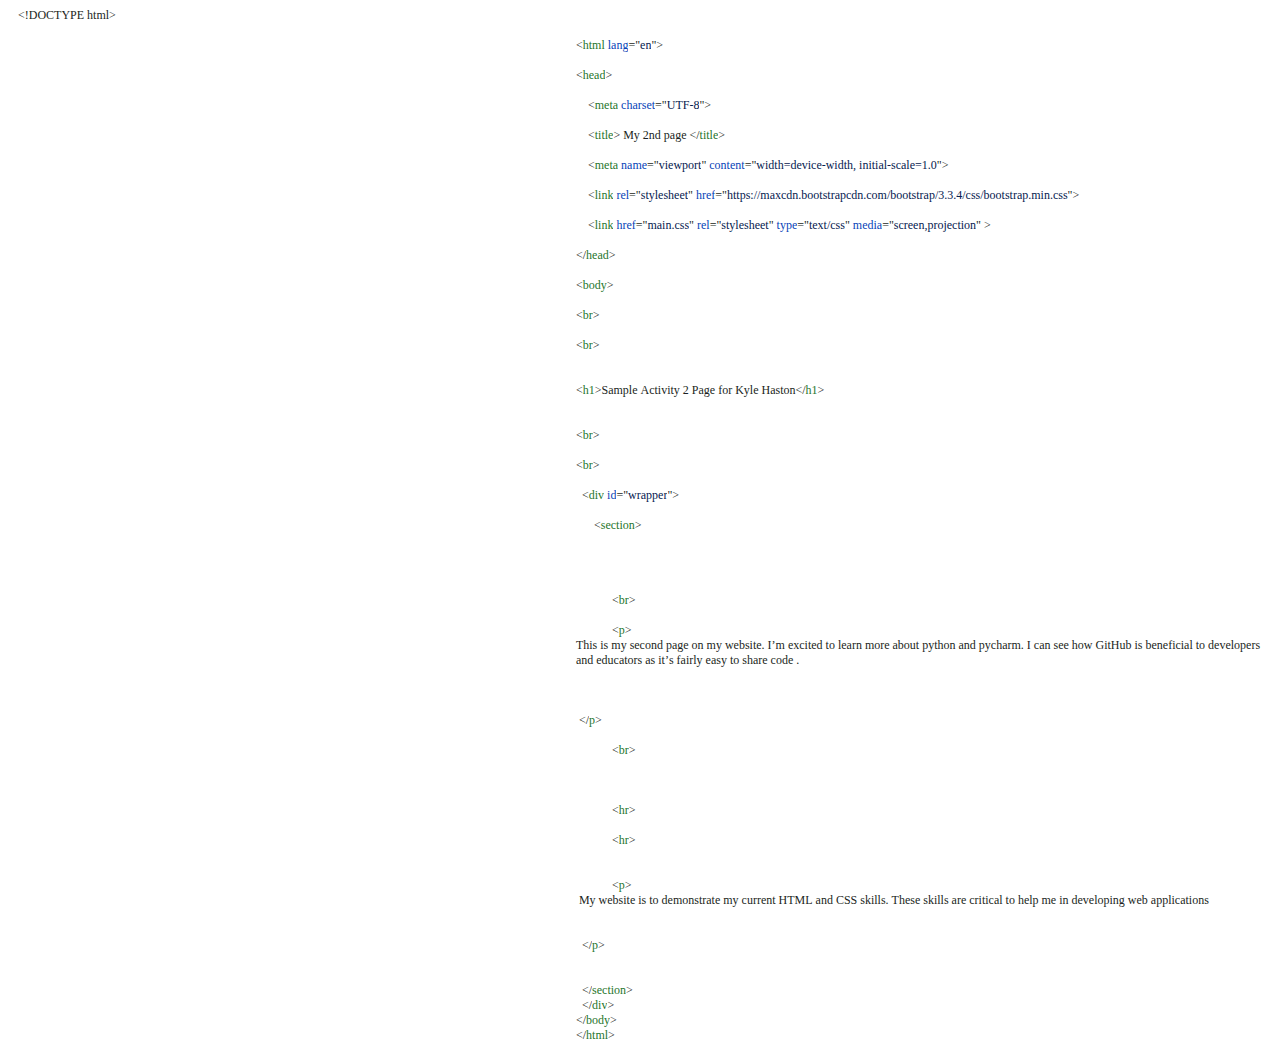
==== 2ndpage.html @ 48c66611 "created 2nd page" ====
<!DOCTYPE html PUBLIC "-//W3C//DTD HTML 4.01//EN" "http://www.w3.org/TR/html4/strict.dtd">
<html>
<head>
  <meta http-equiv="Content-Type" content="text/html; charset=utf-8">
  <meta http-equiv="Content-Style-Type" content="text/css">
  <title></title>
  <meta name="Generator" content="Cocoa HTML Writer">
  <meta name="CocoaVersion" content="1894.3">
  <style type="text/css">
    p.p1 {margin: 0.0px 0.0px 0.0px 0.0px; font: 12.0px Menlo; color: #1b1f22}
    p.p2 {margin: 0.0px 0.0px 0.0px 0.0px; font: 12.0px Menlo; color: #1b1f22; min-height: 14.0px}
    p.p3 {margin: 0.0px 0.0px 0.0px 0.0px; font: 12.0px Menlo; color: #15171a; color: rgba(21, 23, 26, 0.3); min-height: 14.0px}
    p.p4 {margin: 0.0px 0.0px 0.0px 0.0px; font: 12.0px Menlo; color: #1f762c}
    p.p5 {margin: 0.0px 0.0px 0.0px 0.0px; font: 12.0px Menlo; color: #06214f}
    p.p6 {margin: 0.0px 0.0px 0.0px 0.0px; font: 12.0px Menlo; color: #1b1f22; background-color: #ffffff; min-height: 14.0px}
    p.p7 {margin: 0.0px 0.0px 0.0px 0.0px; font: 12.0px Menlo; color: #1f762c; background-color: #ffffff}
    span.s1 {font-kerning: none; background-color: #ffffff}
    span.s2 {font-kerning: none}
    span.s3 {font-kerning: none; color: #1f762c; background-color: #ffffff}
    span.s4 {font-kerning: none; color: #0744b8; background-color: #ffffff}
    span.s5 {font-kerning: none; color: #06214f; background-color: #ffffff}
    span.s6 {font-kerning: none; color: #1b1f22; background-color: #ffffff}
    span.s7 {font-kerning: none; color: #1b1f22}
    table.t1 {border-collapse: collapse}
    td.td1 {width: 928.0px; padding: 0.0px 10.0px 0.0px 10.0px}
    td.td2 {width: 50.0px; min-width: 50.0px; padding: 0.0px 10.0px 0.0px 10.0px}
  </style>
</head>
<body>
<table cellspacing="0" cellpadding="0" class="t1">
  <tbody>
    <tr>
      <td colspan="2" valign="top" class="td1">
        <p class="p1"><span class="s1">&lt;!DOCTYPE html&gt;</span></p>
      </td>
    </tr>
    <tr>
      <td valign="top" class="td1">
        <p class="p2"><span class="s2"></span><br></p>
      </td>
      <td valign="top" class="td1">
        <p class="p1"><span class="s1"><br>
</span></p>
      </td>
    </tr>
    <tr>
      <td valign="top" class="td2">
        <p class="p3"><span class="s2"></span><br></p>
      </td>
      <td valign="top" class="td1">
        <p class="p1"><span class="s1">&lt;</span><span class="s3">html</span><span class="s1"> </span><span class="s4">lang</span><span class="s1">="</span><span class="s5">en</span><span class="s1">"&gt;</span></p>
      </td>
    </tr>
    <tr>
      <td valign="top" class="td1">
        <p class="p2"><span class="s2"></span><br></p>
      </td>
      <td valign="top" class="td1">
        <p class="p1"><span class="s1"><br>
</span></p>
      </td>
    </tr>
    <tr>
      <td valign="top" class="td2">
        <p class="p3"><span class="s2"></span><br></p>
      </td>
      <td valign="top" class="td1">
        <p class="p4"><span class="s6">&lt;</span><span class="s1">head</span><span class="s6">&gt;</span></p>
      </td>
    </tr>
    <tr>
      <td valign="top" class="td1">
        <p class="p2"><span class="s2"></span><br></p>
      </td>
      <td valign="top" class="td1">
        <p class="p1"><span class="s1"><br>
</span></p>
      </td>
    </tr>
    <tr>
      <td valign="top" class="td2">
        <p class="p3"><span class="s2"></span><br></p>
      </td>
      <td valign="top" class="td1">
        <p class="p1"><span class="s1"><span class="Apple-converted-space">    </span>&lt;</span><span class="s3">meta</span><span class="s1"> </span><span class="s4">charset</span><span class="s1">="</span><span class="s5">UTF-8</span><span class="s1">"&gt;</span></p>
      </td>
    </tr>
    <tr>
      <td valign="top" class="td1">
        <p class="p2"><span class="s2"></span><br></p>
      </td>
      <td valign="top" class="td1">
        <p class="p1"><span class="s1"><br>
</span></p>
      </td>
    </tr>
    <tr>
      <td valign="top" class="td2">
        <p class="p3"><span class="s2"></span><br></p>
      </td>
      <td valign="top" class="td1">
        <p class="p1"><span class="s1"><span class="Apple-converted-space">    </span>&lt;</span><span class="s3">title</span><span class="s1">&gt; My 2nd page &lt;/</span><span class="s3">title</span><span class="s1">&gt;</span></p>
      </td>
    </tr>
    <tr>
      <td valign="top" class="td1">
        <p class="p2"><span class="s2"></span><br></p>
      </td>
      <td valign="top" class="td1">
        <p class="p1"><span class="s1"><br>
</span></p>
      </td>
    </tr>
    <tr>
      <td valign="top" class="td2">
        <p class="p3"><span class="s2"></span><br></p>
      </td>
      <td valign="top" class="td1">
        <p class="p5"><span class="s6"><span class="Apple-converted-space">    </span>&lt;</span><span class="s3">meta</span><span class="s6"> </span><span class="s4">name</span><span class="s6">="</span><span class="s1">viewport</span><span class="s6">" </span><span class="s4">content</span><span class="s6">="</span><span class="s1">width=device-width, initial-scale=1.0</span><span class="s6">"&gt;</span></p>
      </td>
    </tr>
    <tr>
      <td valign="top" class="td1">
        <p class="p2"><span class="s2"></span><br></p>
      </td>
      <td valign="top" class="td1">
        <p class="p1"><span class="s1"><br>
</span></p>
      </td>
    </tr>
    <tr>
      <td valign="top" class="td2">
        <p class="p3"><span class="s2"></span><br></p>
      </td>
      <td valign="top" class="td1">
        <p class="p5"><span class="s6"><span class="Apple-converted-space">    </span>&lt;</span><span class="s3">link</span><span class="s6"> </span><span class="s4">rel</span><span class="s6">="</span><span class="s1">stylesheet</span><span class="s6">" </span><span class="s4">href</span><span class="s6">="</span><span class="s1">https://maxcdn.bootstrapcdn.com/bootstrap/3.3.4/css/bootstrap.min.css</span><span class="s6">"&gt;</span></p>
      </td>
    </tr>
    <tr>
      <td valign="top" class="td1">
        <p class="p2"><span class="s2"></span><br></p>
      </td>
      <td valign="top" class="td1">
        <p class="p1"><span class="s1"><br>
</span></p>
      </td>
    </tr>
    <tr>
      <td valign="top" class="td2">
        <p class="p3"><span class="s2"></span><br></p>
      </td>
      <td valign="top" class="td1">
        <p class="p5"><span class="s6"><span class="Apple-converted-space">    </span>&lt;</span><span class="s3">link</span><span class="s6"> </span><span class="s4">href</span><span class="s6">="</span><span class="s1">main.css</span><span class="s6">" </span><span class="s4">rel</span><span class="s6">="</span><span class="s1">stylesheet</span><span class="s6">" </span><span class="s4">type</span><span class="s6">="</span><span class="s1">text/css</span><span class="s6">" </span><span class="s4">media</span><span class="s6">="</span><span class="s1">screen,projection</span><span class="s6">" &gt;</span></p>
      </td>
    </tr>
    <tr>
      <td valign="top" class="td1">
        <p class="p2"><span class="s2"></span><br></p>
      </td>
      <td valign="top" class="td1">
        <p class="p1"><span class="s1"><br>
</span></p>
      </td>
    </tr>
    <tr>
      <td valign="top" class="td2">
        <p class="p3"><span class="s2"></span><br></p>
      </td>
      <td valign="top" class="td1">
        <p class="p4"><span class="s6">&lt;/</span><span class="s1">head</span><span class="s6">&gt;</span></p>
      </td>
    </tr>
    <tr>
      <td valign="top" class="td1">
        <p class="p2"><span class="s2"></span><br></p>
      </td>
      <td valign="top" class="td1">
        <p class="p1"><span class="s1"><br>
</span></p>
      </td>
    </tr>
    <tr>
      <td valign="top" class="td2">
        <p class="p3"><span class="s2"></span><br></p>
      </td>
      <td valign="top" class="td1">
        <p class="p4"><span class="s6">&lt;</span><span class="s1">body</span><span class="s6">&gt;</span></p>
      </td>
    </tr>
    <tr>
      <td valign="top" class="td1">
        <p class="p2"><span class="s2"></span><br></p>
      </td>
      <td valign="top" class="td1">
        <p class="p1"><span class="s1"><br>
</span></p>
      </td>
    </tr>
    <tr>
      <td valign="top" class="td2">
        <p class="p3"><span class="s2"></span><br></p>
      </td>
      <td valign="top" class="td1">
        <p class="p1"><span class="s1">&lt;</span><span class="s3">br</span><span class="s1">&gt;</span></p>
      </td>
    </tr>
    <tr>
      <td valign="top" class="td1">
        <p class="p2"><span class="s2"></span><br></p>
      </td>
      <td valign="top" class="td1">
        <p class="p1"><span class="s1"><br>
</span></p>
      </td>
    </tr>
    <tr>
      <td valign="top" class="td2">
        <p class="p3"><span class="s2"></span><br></p>
      </td>
      <td valign="top" class="td1">
        <p class="p1"><span class="s1">&lt;</span><span class="s3">br</span><span class="s1">&gt;</span></p>
      </td>
    </tr>
    <tr>
      <td valign="top" class="td1">
        <p class="p2"><span class="s2"></span><br></p>
      </td>
      <td valign="top" class="td1">
        <p class="p6"><span class="s2"></span><br></p>
        <p class="p2"><span class="s2"></span><br></p>
      </td>
    </tr>
    <tr>
      <td valign="top" class="td2">
        <p class="p3"><span class="s2"></span><br></p>
      </td>
      <td valign="top" class="td1">
        <p class="p1"><span class="s1">&lt;</span><span class="s3">h1</span><span class="s1">&gt;Sample Activity 2 Page for Kyle Haston&lt;/</span><span class="s3">h1</span><span class="s1">&gt;</span></p>
      </td>
    </tr>
    <tr>
      <td valign="top" class="td1">
        <p class="p2"><span class="s2"></span><br></p>
      </td>
      <td valign="top" class="td1">
        <p class="p6"><span class="s2"></span><br></p>
        <p class="p2"><span class="s2"></span><br></p>
      </td>
    </tr>
    <tr>
      <td valign="top" class="td2">
        <p class="p3"><span class="s2"></span><br></p>
      </td>
      <td valign="top" class="td1">
        <p class="p1"><span class="s1">&lt;</span><span class="s3">br</span><span class="s1">&gt;</span></p>
      </td>
    </tr>
    <tr>
      <td valign="top" class="td1">
        <p class="p2"><span class="s2"></span><br></p>
      </td>
      <td valign="top" class="td1">
        <p class="p1"><span class="s1"><br>
</span></p>
      </td>
    </tr>
    <tr>
      <td valign="top" class="td2">
        <p class="p3"><span class="s2"></span><br></p>
      </td>
      <td valign="top" class="td1">
        <p class="p1"><span class="s1">&lt;</span><span class="s3">br</span><span class="s1">&gt;</span></p>
      </td>
    </tr>
    <tr>
      <td valign="top" class="td1">
        <p class="p2"><span class="s2"></span><br></p>
      </td>
      <td valign="top" class="td1">
        <p class="p1"><span class="s1"><br>
</span></p>
      </td>
    </tr>
    <tr>
      <td valign="top" class="td2">
        <p class="p3"><span class="s2"></span><br></p>
      </td>
      <td valign="top" class="td1">
        <p class="p1"><span class="s1"><span class="Apple-converted-space">  </span>&lt;</span><span class="s3">div</span><span class="s1"> </span><span class="s4">id</span><span class="s1">="</span><span class="s5">wrapper</span><span class="s1">"&gt;</span></p>
      </td>
    </tr>
    <tr>
      <td valign="top" class="td1">
        <p class="p2"><span class="s2"></span><br></p>
      </td>
      <td valign="top" class="td1">
        <p class="p1"><span class="s1"><br>
</span></p>
      </td>
    </tr>
    <tr>
      <td valign="top" class="td2">
        <p class="p3"><span class="s2"></span><br></p>
      </td>
      <td valign="top" class="td1">
        <p class="p1"><span class="s1"><span class="Apple-converted-space">      </span>&lt;</span><span class="s3">section</span><span class="s1">&gt;</span></p>
      </td>
    </tr>
    <tr>
      <td valign="top" class="td1">
        <p class="p2"><span class="s2"></span><br></p>
      </td>
      <td valign="top" class="td1">
        <p class="p6"><span class="s2"></span><br></p>
        <p class="p2"><span class="s2"></span><br></p>
      </td>
    </tr>
    <tr>
      <td valign="top" class="td2">
        <p class="p3"><span class="s2"></span><br></p>
      </td>
      <td valign="top" class="td1">
        <p class="p2"><span class="s1"><span class="Apple-converted-space">            </span></span></p>
      </td>
    </tr>
    <tr>
      <td valign="top" class="td1">
        <p class="p2"><span class="s2"></span><br></p>
      </td>
      <td valign="top" class="td1">
        <p class="p1"><span class="s1"><br>
</span></p>
      </td>
    </tr>
    <tr>
      <td valign="top" class="td2">
        <p class="p3"><span class="s2"></span><br></p>
      </td>
      <td valign="top" class="td1">
        <p class="p1"><span class="s1"><span class="Apple-converted-space">            </span>&lt;</span><span class="s3">br</span><span class="s1">&gt;</span></p>
      </td>
    </tr>
    <tr>
      <td valign="top" class="td1">
        <p class="p2"><span class="s2"></span><br></p>
      </td>
      <td valign="top" class="td1">
        <p class="p1"><span class="s1"><br>
</span></p>
      </td>
    </tr>
    <tr>
      <td valign="top" class="td2">
        <p class="p3"><span class="s2"></span><br></p>
      </td>
      <td valign="top" class="td1">
        <p class="p1"><span class="s1"><span class="Apple-converted-space">            </span>&lt;</span><span class="s3">p</span><span class="s1">&gt;</span></p>
      </td>
    </tr>
    <tr>
      <td valign="top" class="td2">
        <p class="p3"><span class="s2"></span><br></p>
      </td>
      <td valign="top" class="td1">
        <p class="p1"><span class="s1">This is my second page on my website. I’m excited to learn more about python and pycharm. I can see how GitHub is beneficial to developers and educators as it’s fairly easy to share code .<span class="Apple-converted-space"> </span></span></p>
      </td>
    </tr>
    <tr>
      <td valign="top" class="td2">
        <p class="p3"><span class="s2"></span><br></p>
      </td>
      <td valign="top" class="td1">
        <p class="p2"><span class="s2"></span><br></p>
      </td>
    </tr>
    <tr>
      <td valign="top" class="td2">
        <p class="p3"><span class="s2"></span><br></p>
      </td>
      <td valign="top" class="td1">
        <p class="p2"><span class="s2"></span><br></p>
      </td>
    </tr>
    <tr>
      <td valign="top" class="td1">
        <p class="p2"><span class="s2"></span><br></p>
      </td>
      <td valign="top" class="td1">
        <p class="p2"><span class="s2"></span><br></p>
      </td>
    </tr>
    <tr>
      <td valign="top" class="td2">
        <p class="p3"><span class="s2"></span><br></p>
      </td>
      <td valign="top" class="td1">
        <p class="p1"><span class="s1"><span class="Apple-converted-space"> </span>&lt;/</span><span class="s3">p</span><span class="s1">&gt;</span></p>
      </td>
    </tr>
    <tr>
      <td valign="top" class="td1">
        <p class="p2"><span class="s2"></span><br></p>
      </td>
      <td valign="top" class="td1">
        <p class="p1"><span class="s1"><br>
</span></p>
      </td>
    </tr>
    <tr>
      <td valign="top" class="td2">
        <p class="p3"><span class="s2"></span><br></p>
      </td>
      <td valign="top" class="td1">
        <p class="p1"><span class="s1"><span class="Apple-converted-space">            </span>&lt;</span><span class="s3">br</span><span class="s1">&gt;</span></p>
      </td>
    </tr>
    <tr>
      <td valign="top" class="td1">
        <p class="p2"><span class="s2"></span><br></p>
      </td>
      <td valign="top" class="td1">
        <p class="p1"><span class="s1"><br>
</span></p>
      </td>
    </tr>
    <tr>
      <td valign="top" class="td2">
        <p class="p3"><span class="s2"></span><br></p>
      </td>
      <td valign="top" class="td1">
        <p class="p2"><span class="s2"></span><br></p>
      </td>
    </tr>
    <tr>
      <td valign="top" class="td1">
        <p class="p2"><span class="s2"></span><br></p>
      </td>
      <td valign="top" class="td1">
        <p class="p1"><span class="s1"><br>
</span></p>
      </td>
    </tr>
    <tr>
      <td valign="top" class="td2">
        <p class="p3"><span class="s2"></span><br></p>
      </td>
      <td valign="top" class="td1">
        <p class="p1"><span class="s1"><span class="Apple-converted-space">            </span>&lt;</span><span class="s3">hr</span><span class="s1">&gt;</span></p>
      </td>
    </tr>
    <tr>
      <td valign="top" class="td1">
        <p class="p2"><span class="s2"></span><br></p>
      </td>
      <td valign="top" class="td1">
        <p class="p1"><span class="s1"><br>
</span></p>
      </td>
    </tr>
    <tr>
      <td valign="top" class="td2">
        <p class="p3"><span class="s2"></span><br></p>
      </td>
      <td valign="top" class="td1">
        <p class="p1"><span class="s1"><span class="Apple-converted-space">            </span>&lt;</span><span class="s3">hr</span><span class="s1">&gt;</span></p>
      </td>
    </tr>
    <tr>
      <td valign="top" class="td1">
        <p class="p2"><span class="s2"></span><br></p>
      </td>
      <td valign="top" class="td1">
        <p class="p6"><span class="s2"></span><br></p>
        <p class="p2"><span class="s2"></span><br></p>
      </td>
    </tr>
    <tr>
      <td valign="top" class="td2">
        <p class="p3"><span class="s2"></span><br></p>
      </td>
      <td valign="top" class="td1">
        <p class="p1"><span class="s1"><span class="Apple-converted-space">            </span>&lt;</span><span class="s3">p</span><span class="s1">&gt;</span></p>
      </td>
    </tr>
    <tr>
      <td valign="top" class="td2">
        <p class="p3"><span class="s2"></span><br></p>
      </td>
      <td valign="top" class="td1">
        <p class="p1"><span class="s1"><span class="Apple-converted-space"> </span>My website is to demonstrate my current HTML and CSS skills. These skills are critical to help me in developing web applications</span></p>
      </td>
    </tr>
    <tr>
      <td valign="top" class="td1">
        <p class="p2"><span class="s2"></span><br></p>
      </td>
      <td valign="top" class="td1">
        <p class="p6"><span class="s2"></span><br></p>
        <p class="p2"><span class="s2"></span><br></p>
      </td>
    </tr>
    <tr>
      <td valign="top" class="td2">
        <p class="p3"><span class="s2"></span><br></p>
      </td>
      <td valign="top" class="td1">
        <p class="p1"><span class="s1"><span class="Apple-converted-space">  </span>&lt;/</span><span class="s3">p</span><span class="s1">&gt;</span></p>
      </td>
    </tr>
    <tr>
      <td valign="top" class="td1">
        <p class="p2"><span class="s2"></span><br></p>
      </td>
      <td valign="top" class="td1">
        <p class="p6"><span class="s2"></span><br></p>
        <p class="p2"><span class="s2"></span><br></p>
      </td>
    </tr>
    <tr>
      <td valign="top" class="td2">
        <p class="p3"><span class="s2"></span><br></p>
      </td>
      <td valign="top" class="td1">
        <p class="p4"><span class="s6"><span class="Apple-converted-space">  </span>&lt;/</span><span class="s1">section</span><span class="s6">&gt;</span></p>
      </td>
    </tr>
    <tr>
      <td valign="top" class="td2">
        <p class="p3"><span class="s2"></span><br></p>
      </td>
      <td valign="top" class="td1">
        <p class="p1"><span class="s1"><span class="Apple-converted-space">  </span>&lt;/</span><span class="s3">div</span><span class="s1">&gt;</span></p>
      </td>
    </tr>
    <tr>
      <td valign="top" class="td2">
        <p class="p3"><span class="s2"></span><br></p>
      </td>
      <td valign="top" class="td1">
        <p class="p4"><span class="s6">&lt;/</span><span class="s1">body</span><span class="s6">&gt;</span></p>
      </td>
    </tr>
    <tr>
      <td valign="top" class="td2">
        <p class="p3"><span class="s2"></span><br></p>
      </td>
      <td valign="top" class="td1">
        <p class="p7"><span class="s7">&lt;/</span><span class="s2">html</span><span class="s7">&gt;</span></p>
      </td>
    </tr>
  </tbody>
</table>
</body>
</html>
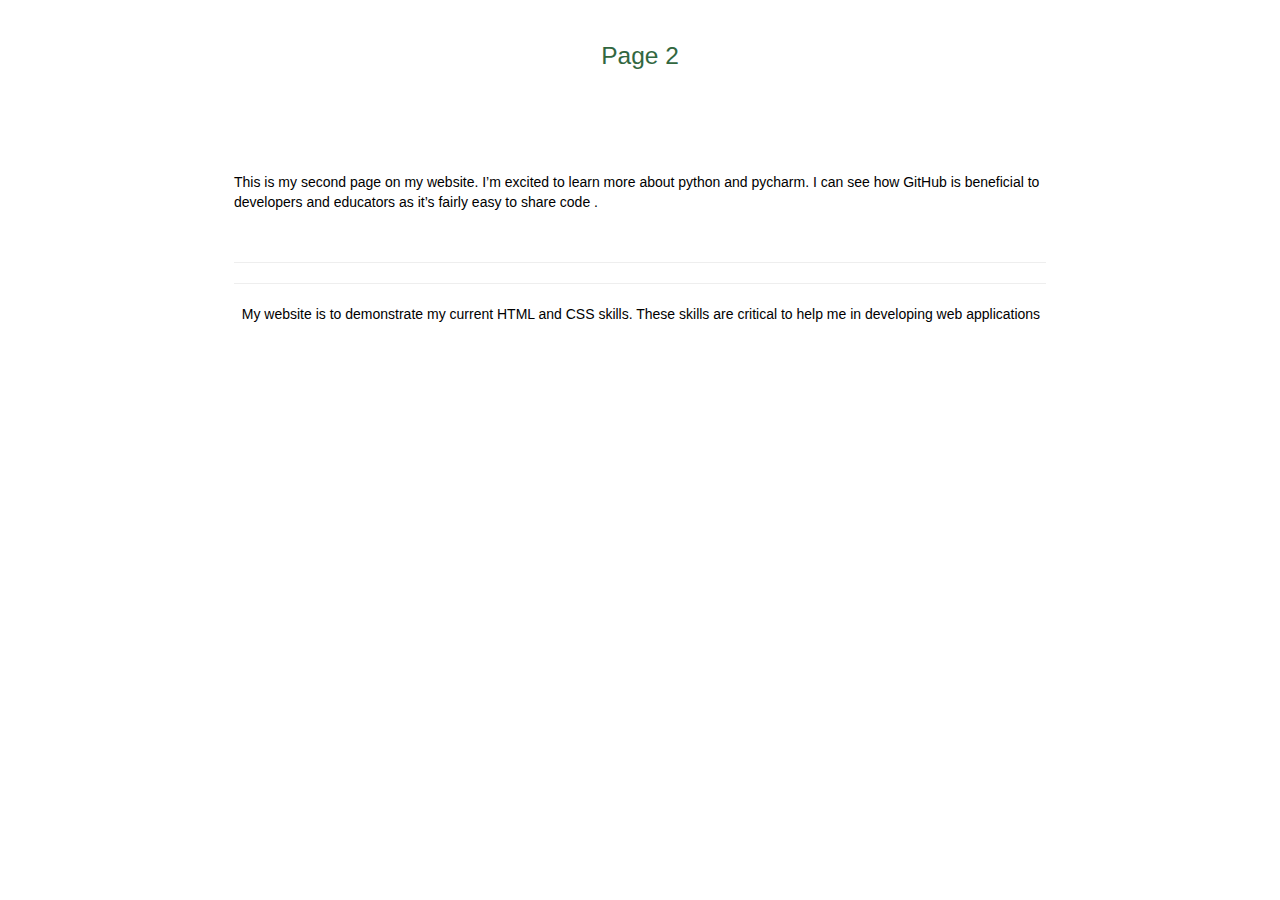
==== commit 37f63388: "Update 2ndpage.html" ====
--- a/2ndpage.html
+++ b/2ndpage.html
@@ -1,554 +1,88 @@
-<!DOCTYPE html PUBLIC "-//W3C//DTD HTML 4.01//EN" "http://www.w3.org/TR/html4/strict.dtd">
-<html>
+<!DOCTYPE html>
+
+<html lang="en">
+
 <head>
-  <meta http-equiv="Content-Type" content="text/html; charset=utf-8">
-  <meta http-equiv="Content-Style-Type" content="text/css">
-  <title></title>
-  <meta name="Generator" content="Cocoa HTML Writer">
-  <meta name="CocoaVersion" content="1894.3">
-  <style type="text/css">
-    p.p1 {margin: 0.0px 0.0px 0.0px 0.0px; font: 12.0px Menlo; color: #1b1f22}
-    p.p2 {margin: 0.0px 0.0px 0.0px 0.0px; font: 12.0px Menlo; color: #1b1f22; min-height: 14.0px}
-    p.p3 {margin: 0.0px 0.0px 0.0px 0.0px; font: 12.0px Menlo; color: #15171a; color: rgba(21, 23, 26, 0.3); min-height: 14.0px}
-    p.p4 {margin: 0.0px 0.0px 0.0px 0.0px; font: 12.0px Menlo; color: #1f762c}
-    p.p5 {margin: 0.0px 0.0px 0.0px 0.0px; font: 12.0px Menlo; color: #06214f}
-    p.p6 {margin: 0.0px 0.0px 0.0px 0.0px; font: 12.0px Menlo; color: #1b1f22; background-color: #ffffff; min-height: 14.0px}
-    p.p7 {margin: 0.0px 0.0px 0.0px 0.0px; font: 12.0px Menlo; color: #1f762c; background-color: #ffffff}
-    span.s1 {font-kerning: none; background-color: #ffffff}
-    span.s2 {font-kerning: none}
-    span.s3 {font-kerning: none; color: #1f762c; background-color: #ffffff}
-    span.s4 {font-kerning: none; color: #0744b8; background-color: #ffffff}
-    span.s5 {font-kerning: none; color: #06214f; background-color: #ffffff}
-    span.s6 {font-kerning: none; color: #1b1f22; background-color: #ffffff}
-    span.s7 {font-kerning: none; color: #1b1f22}
-    table.t1 {border-collapse: collapse}
-    td.td1 {width: 928.0px; padding: 0.0px 10.0px 0.0px 10.0px}
-    td.td2 {width: 50.0px; min-width: 50.0px; padding: 0.0px 10.0px 0.0px 10.0px}
-  </style>
+ +
+    <meta charset="UTF-8">
+ +
+    <title> My 2nd page </title>
+ +
+    <meta name="viewport" content="width=device-width, initial-scale=1.0">
+ +
+ +
+ +
+    <link rel="stylesheet" href="https://maxcdn.bootstrapcdn.com/bootstrap/3.3.4/css/bootstrap.min.css">
+
+    <link href="main.css" rel="stylesheet" type="text/css" media="screen,projection" >
+
 </head>
+
 <body>
-<table cellspacing="0" cellpadding="0" class="t1">
-  <tbody>
-    <tr>
-      <td colspan="2" valign="top" class="td1">
-        <p class="p1"><span class="s1">&lt;!DOCTYPE html&gt;</span></p>
-      </td>
-    </tr>
-    <tr>
-      <td valign="top" class="td1">
-        <p class="p2"><span class="s2"></span><br></p>
-      </td>
-      <td valign="top" class="td1">
-        <p class="p1"><span class="s1"><br>
-</span></p>
-      </td>
-    </tr>
-    <tr>
-      <td valign="top" class="td2">
-        <p class="p3"><span class="s2"></span><br></p>
-      </td>
-      <td valign="top" class="td1">
-        <p class="p1"><span class="s1">&lt;</span><span class="s3">html</span><span class="s1"> </span><span class="s4">lang</span><span class="s1">="</span><span class="s5">en</span><span class="s1">"&gt;</span></p>
-      </td>
-    </tr>
-    <tr>
-      <td valign="top" class="td1">
-        <p class="p2"><span class="s2"></span><br></p>
-      </td>
-      <td valign="top" class="td1">
-        <p class="p1"><span class="s1"><br>
-</span></p>
-      </td>
-    </tr>
-    <tr>
-      <td valign="top" class="td2">
-        <p class="p3"><span class="s2"></span><br></p>
-      </td>
-      <td valign="top" class="td1">
-        <p class="p4"><span class="s6">&lt;</span><span class="s1">head</span><span class="s6">&gt;</span></p>
-      </td>
-    </tr>
-    <tr>
-      <td valign="top" class="td1">
-        <p class="p2"><span class="s2"></span><br></p>
-      </td>
-      <td valign="top" class="td1">
-        <p class="p1"><span class="s1"><br>
-</span></p>
-      </td>
-    </tr>
-    <tr>
-      <td valign="top" class="td2">
-        <p class="p3"><span class="s2"></span><br></p>
-      </td>
-      <td valign="top" class="td1">
-        <p class="p1"><span class="s1"><span class="Apple-converted-space">    </span>&lt;</span><span class="s3">meta</span><span class="s1"> </span><span class="s4">charset</span><span class="s1">="</span><span class="s5">UTF-8</span><span class="s1">"&gt;</span></p>
-      </td>
-    </tr>
-    <tr>
-      <td valign="top" class="td1">
-        <p class="p2"><span class="s2"></span><br></p>
-      </td>
-      <td valign="top" class="td1">
-        <p class="p1"><span class="s1"><br>
-</span></p>
-      </td>
-    </tr>
-    <tr>
-      <td valign="top" class="td2">
-        <p class="p3"><span class="s2"></span><br></p>
-      </td>
-      <td valign="top" class="td1">
-        <p class="p1"><span class="s1"><span class="Apple-converted-space">    </span>&lt;</span><span class="s3">title</span><span class="s1">&gt; My 2nd page &lt;/</span><span class="s3">title</span><span class="s1">&gt;</span></p>
-      </td>
-    </tr>
-    <tr>
-      <td valign="top" class="td1">
-        <p class="p2"><span class="s2"></span><br></p>
-      </td>
-      <td valign="top" class="td1">
-        <p class="p1"><span class="s1"><br>
-</span></p>
-      </td>
-    </tr>
-    <tr>
-      <td valign="top" class="td2">
-        <p class="p3"><span class="s2"></span><br></p>
-      </td>
-      <td valign="top" class="td1">
-        <p class="p5"><span class="s6"><span class="Apple-converted-space">    </span>&lt;</span><span class="s3">meta</span><span class="s6"> </span><span class="s4">name</span><span class="s6">="</span><span class="s1">viewport</span><span class="s6">" </span><span class="s4">content</span><span class="s6">="</span><span class="s1">width=device-width, initial-scale=1.0</span><span class="s6">"&gt;</span></p>
-      </td>
-    </tr>
-    <tr>
-      <td valign="top" class="td1">
-        <p class="p2"><span class="s2"></span><br></p>
-      </td>
-      <td valign="top" class="td1">
-        <p class="p1"><span class="s1"><br>
-</span></p>
-      </td>
-    </tr>
-    <tr>
-      <td valign="top" class="td2">
-        <p class="p3"><span class="s2"></span><br></p>
-      </td>
-      <td valign="top" class="td1">
-        <p class="p5"><span class="s6"><span class="Apple-converted-space">    </span>&lt;</span><span class="s3">link</span><span class="s6"> </span><span class="s4">rel</span><span class="s6">="</span><span class="s1">stylesheet</span><span class="s6">" </span><span class="s4">href</span><span class="s6">="</span><span class="s1">https://maxcdn.bootstrapcdn.com/bootstrap/3.3.4/css/bootstrap.min.css</span><span class="s6">"&gt;</span></p>
-      </td>
-    </tr>
-    <tr>
-      <td valign="top" class="td1">
-        <p class="p2"><span class="s2"></span><br></p>
-      </td>
-      <td valign="top" class="td1">
-        <p class="p1"><span class="s1"><br>
-</span></p>
-      </td>
-    </tr>
-    <tr>
-      <td valign="top" class="td2">
-        <p class="p3"><span class="s2"></span><br></p>
-      </td>
-      <td valign="top" class="td1">
-        <p class="p5"><span class="s6"><span class="Apple-converted-space">    </span>&lt;</span><span class="s3">link</span><span class="s6"> </span><span class="s4">href</span><span class="s6">="</span><span class="s1">main.css</span><span class="s6">" </span><span class="s4">rel</span><span class="s6">="</span><span class="s1">stylesheet</span><span class="s6">" </span><span class="s4">type</span><span class="s6">="</span><span class="s1">text/css</span><span class="s6">" </span><span class="s4">media</span><span class="s6">="</span><span class="s1">screen,projection</span><span class="s6">" &gt;</span></p>
-      </td>
-    </tr>
-    <tr>
-      <td valign="top" class="td1">
-        <p class="p2"><span class="s2"></span><br></p>
-      </td>
-      <td valign="top" class="td1">
-        <p class="p1"><span class="s1"><br>
-</span></p>
-      </td>
-    </tr>
-    <tr>
-      <td valign="top" class="td2">
-        <p class="p3"><span class="s2"></span><br></p>
-      </td>
-      <td valign="top" class="td1">
-        <p class="p4"><span class="s6">&lt;/</span><span class="s1">head</span><span class="s6">&gt;</span></p>
-      </td>
-    </tr>
-    <tr>
-      <td valign="top" class="td1">
-        <p class="p2"><span class="s2"></span><br></p>
-      </td>
-      <td valign="top" class="td1">
-        <p class="p1"><span class="s1"><br>
-</span></p>
-      </td>
-    </tr>
-    <tr>
-      <td valign="top" class="td2">
-        <p class="p3"><span class="s2"></span><br></p>
-      </td>
-      <td valign="top" class="td1">
-        <p class="p4"><span class="s6">&lt;</span><span class="s1">body</span><span class="s6">&gt;</span></p>
-      </td>
-    </tr>
-    <tr>
-      <td valign="top" class="td1">
-        <p class="p2"><span class="s2"></span><br></p>
-      </td>
-      <td valign="top" class="td1">
-        <p class="p1"><span class="s1"><br>
-</span></p>
-      </td>
-    </tr>
-    <tr>
-      <td valign="top" class="td2">
-        <p class="p3"><span class="s2"></span><br></p>
-      </td>
-      <td valign="top" class="td1">
-        <p class="p1"><span class="s1">&lt;</span><span class="s3">br</span><span class="s1">&gt;</span></p>
-      </td>
-    </tr>
-    <tr>
-      <td valign="top" class="td1">
-        <p class="p2"><span class="s2"></span><br></p>
-      </td>
-      <td valign="top" class="td1">
-        <p class="p1"><span class="s1"><br>
-</span></p>
-      </td>
-    </tr>
-    <tr>
-      <td valign="top" class="td2">
-        <p class="p3"><span class="s2"></span><br></p>
-      </td>
-      <td valign="top" class="td1">
-        <p class="p1"><span class="s1">&lt;</span><span class="s3">br</span><span class="s1">&gt;</span></p>
-      </td>
-    </tr>
-    <tr>
-      <td valign="top" class="td1">
-        <p class="p2"><span class="s2"></span><br></p>
-      </td>
-      <td valign="top" class="td1">
-        <p class="p6"><span class="s2"></span><br></p>
-        <p class="p2"><span class="s2"></span><br></p>
-      </td>
-    </tr>
-    <tr>
-      <td valign="top" class="td2">
-        <p class="p3"><span class="s2"></span><br></p>
-      </td>
-      <td valign="top" class="td1">
-        <p class="p1"><span class="s1">&lt;</span><span class="s3">h1</span><span class="s1">&gt;Sample Activity 2 Page for Kyle Haston&lt;/</span><span class="s3">h1</span><span class="s1">&gt;</span></p>
-      </td>
-    </tr>
-    <tr>
-      <td valign="top" class="td1">
-        <p class="p2"><span class="s2"></span><br></p>
-      </td>
-      <td valign="top" class="td1">
-        <p class="p6"><span class="s2"></span><br></p>
-        <p class="p2"><span class="s2"></span><br></p>
-      </td>
-    </tr>
-    <tr>
-      <td valign="top" class="td2">
-        <p class="p3"><span class="s2"></span><br></p>
-      </td>
-      <td valign="top" class="td1">
-        <p class="p1"><span class="s1">&lt;</span><span class="s3">br</span><span class="s1">&gt;</span></p>
-      </td>
-    </tr>
-    <tr>
-      <td valign="top" class="td1">
-        <p class="p2"><span class="s2"></span><br></p>
-      </td>
-      <td valign="top" class="td1">
-        <p class="p1"><span class="s1"><br>
-</span></p>
-      </td>
-    </tr>
-    <tr>
-      <td valign="top" class="td2">
-        <p class="p3"><span class="s2"></span><br></p>
-      </td>
-      <td valign="top" class="td1">
-        <p class="p1"><span class="s1">&lt;</span><span class="s3">br</span><span class="s1">&gt;</span></p>
-      </td>
-    </tr>
-    <tr>
-      <td valign="top" class="td1">
-        <p class="p2"><span class="s2"></span><br></p>
-      </td>
-      <td valign="top" class="td1">
-        <p class="p1"><span class="s1"><br>
-</span></p>
-      </td>
-    </tr>
-    <tr>
-      <td valign="top" class="td2">
-        <p class="p3"><span class="s2"></span><br></p>
-      </td>
-      <td valign="top" class="td1">
-        <p class="p1"><span class="s1"><span class="Apple-converted-space">  </span>&lt;</span><span class="s3">div</span><span class="s1"> </span><span class="s4">id</span><span class="s1">="</span><span class="s5">wrapper</span><span class="s1">"&gt;</span></p>
-      </td>
-    </tr>
-    <tr>
-      <td valign="top" class="td1">
-        <p class="p2"><span class="s2"></span><br></p>
-      </td>
-      <td valign="top" class="td1">
-        <p class="p1"><span class="s1"><br>
-</span></p>
-      </td>
-    </tr>
-    <tr>
-      <td valign="top" class="td2">
-        <p class="p3"><span class="s2"></span><br></p>
-      </td>
-      <td valign="top" class="td1">
-        <p class="p1"><span class="s1"><span class="Apple-converted-space">      </span>&lt;</span><span class="s3">section</span><span class="s1">&gt;</span></p>
-      </td>
-    </tr>
-    <tr>
-      <td valign="top" class="td1">
-        <p class="p2"><span class="s2"></span><br></p>
-      </td>
-      <td valign="top" class="td1">
-        <p class="p6"><span class="s2"></span><br></p>
-        <p class="p2"><span class="s2"></span><br></p>
-      </td>
-    </tr>
-    <tr>
-      <td valign="top" class="td2">
-        <p class="p3"><span class="s2"></span><br></p>
-      </td>
-      <td valign="top" class="td1">
-        <p class="p2"><span class="s1"><span class="Apple-converted-space">            </span></span></p>
-      </td>
-    </tr>
-    <tr>
-      <td valign="top" class="td1">
-        <p class="p2"><span class="s2"></span><br></p>
-      </td>
-      <td valign="top" class="td1">
-        <p class="p1"><span class="s1"><br>
-</span></p>
-      </td>
-    </tr>
-    <tr>
-      <td valign="top" class="td2">
-        <p class="p3"><span class="s2"></span><br></p>
-      </td>
-      <td valign="top" class="td1">
-        <p class="p1"><span class="s1"><span class="Apple-converted-space">            </span>&lt;</span><span class="s3">br</span><span class="s1">&gt;</span></p>
-      </td>
-    </tr>
-    <tr>
-      <td valign="top" class="td1">
-        <p class="p2"><span class="s2"></span><br></p>
-      </td>
-      <td valign="top" class="td1">
-        <p class="p1"><span class="s1"><br>
-</span></p>
-      </td>
-    </tr>
-    <tr>
-      <td valign="top" class="td2">
-        <p class="p3"><span class="s2"></span><br></p>
-      </td>
-      <td valign="top" class="td1">
-        <p class="p1"><span class="s1"><span class="Apple-converted-space">            </span>&lt;</span><span class="s3">p</span><span class="s1">&gt;</span></p>
-      </td>
-    </tr>
-    <tr>
-      <td valign="top" class="td2">
-        <p class="p3"><span class="s2"></span><br></p>
-      </td>
-      <td valign="top" class="td1">
-        <p class="p1"><span class="s1">This is my second page on my website. I’m excited to learn more about python and pycharm. I can see how GitHub is beneficial to developers and educators as it’s fairly easy to share code .<span class="Apple-converted-space"> </span></span></p>
-      </td>
-    </tr>
-    <tr>
-      <td valign="top" class="td2">
-        <p class="p3"><span class="s2"></span><br></p>
-      </td>
-      <td valign="top" class="td1">
-        <p class="p2"><span class="s2"></span><br></p>
-      </td>
-    </tr>
-    <tr>
-      <td valign="top" class="td2">
-        <p class="p3"><span class="s2"></span><br></p>
-      </td>
-      <td valign="top" class="td1">
-        <p class="p2"><span class="s2"></span><br></p>
-      </td>
-    </tr>
-    <tr>
-      <td valign="top" class="td1">
-        <p class="p2"><span class="s2"></span><br></p>
-      </td>
-      <td valign="top" class="td1">
-        <p class="p2"><span class="s2"></span><br></p>
-      </td>
-    </tr>
-    <tr>
-      <td valign="top" class="td2">
-        <p class="p3"><span class="s2"></span><br></p>
-      </td>
-      <td valign="top" class="td1">
-        <p class="p1"><span class="s1"><span class="Apple-converted-space"> </span>&lt;/</span><span class="s3">p</span><span class="s1">&gt;</span></p>
-      </td>
-    </tr>
-    <tr>
-      <td valign="top" class="td1">
-        <p class="p2"><span class="s2"></span><br></p>
-      </td>
-      <td valign="top" class="td1">
-        <p class="p1"><span class="s1"><br>
-</span></p>
-      </td>
-    </tr>
-    <tr>
-      <td valign="top" class="td2">
-        <p class="p3"><span class="s2"></span><br></p>
-      </td>
-      <td valign="top" class="td1">
-        <p class="p1"><span class="s1"><span class="Apple-converted-space">            </span>&lt;</span><span class="s3">br</span><span class="s1">&gt;</span></p>
-      </td>
-    </tr>
-    <tr>
-      <td valign="top" class="td1">
-        <p class="p2"><span class="s2"></span><br></p>
-      </td>
-      <td valign="top" class="td1">
-        <p class="p1"><span class="s1"><br>
-</span></p>
-      </td>
-    </tr>
-    <tr>
-      <td valign="top" class="td2">
-        <p class="p3"><span class="s2"></span><br></p>
-      </td>
-      <td valign="top" class="td1">
-        <p class="p2"><span class="s2"></span><br></p>
-      </td>
-    </tr>
-    <tr>
-      <td valign="top" class="td1">
-        <p class="p2"><span class="s2"></span><br></p>
-      </td>
-      <td valign="top" class="td1">
-        <p class="p1"><span class="s1"><br>
-</span></p>
-      </td>
-    </tr>
-    <tr>
-      <td valign="top" class="td2">
-        <p class="p3"><span class="s2"></span><br></p>
-      </td>
-      <td valign="top" class="td1">
-        <p class="p1"><span class="s1"><span class="Apple-converted-space">            </span>&lt;</span><span class="s3">hr</span><span class="s1">&gt;</span></p>
-      </td>
-    </tr>
-    <tr>
-      <td valign="top" class="td1">
-        <p class="p2"><span class="s2"></span><br></p>
-      </td>
-      <td valign="top" class="td1">
-        <p class="p1"><span class="s1"><br>
-</span></p>
-      </td>
-    </tr>
-    <tr>
-      <td valign="top" class="td2">
-        <p class="p3"><span class="s2"></span><br></p>
-      </td>
-      <td valign="top" class="td1">
-        <p class="p1"><span class="s1"><span class="Apple-converted-space">            </span>&lt;</span><span class="s3">hr</span><span class="s1">&gt;</span></p>
-      </td>
-    </tr>
-    <tr>
-      <td valign="top" class="td1">
-        <p class="p2"><span class="s2"></span><br></p>
-      </td>
-      <td valign="top" class="td1">
-        <p class="p6"><span class="s2"></span><br></p>
-        <p class="p2"><span class="s2"></span><br></p>
-      </td>
-    </tr>
-    <tr>
-      <td valign="top" class="td2">
-        <p class="p3"><span class="s2"></span><br></p>
-      </td>
-      <td valign="top" class="td1">
-        <p class="p1"><span class="s1"><span class="Apple-converted-space">            </span>&lt;</span><span class="s3">p</span><span class="s1">&gt;</span></p>
-      </td>
-    </tr>
-    <tr>
-      <td valign="top" class="td2">
-        <p class="p3"><span class="s2"></span><br></p>
-      </td>
-      <td valign="top" class="td1">
-        <p class="p1"><span class="s1"><span class="Apple-converted-space"> </span>My website is to demonstrate my current HTML and CSS skills. These skills are critical to help me in developing web applications</span></p>
-      </td>
-    </tr>
-    <tr>
-      <td valign="top" class="td1">
-        <p class="p2"><span class="s2"></span><br></p>
-      </td>
-      <td valign="top" class="td1">
-        <p class="p6"><span class="s2"></span><br></p>
-        <p class="p2"><span class="s2"></span><br></p>
-      </td>
-    </tr>
-    <tr>
-      <td valign="top" class="td2">
-        <p class="p3"><span class="s2"></span><br></p>
-      </td>
-      <td valign="top" class="td1">
-        <p class="p1"><span class="s1"><span class="Apple-converted-space">  </span>&lt;/</span><span class="s3">p</span><span class="s1">&gt;</span></p>
-      </td>
-    </tr>
-    <tr>
-      <td valign="top" class="td1">
-        <p class="p2"><span class="s2"></span><br></p>
-      </td>
-      <td valign="top" class="td1">
-        <p class="p6"><span class="s2"></span><br></p>
-        <p class="p2"><span class="s2"></span><br></p>
-      </td>
-    </tr>
-    <tr>
-      <td valign="top" class="td2">
-        <p class="p3"><span class="s2"></span><br></p>
-      </td>
-      <td valign="top" class="td1">
-        <p class="p4"><span class="s6"><span class="Apple-converted-space">  </span>&lt;/</span><span class="s1">section</span><span class="s6">&gt;</span></p>
-      </td>
-    </tr>
-    <tr>
-      <td valign="top" class="td2">
-        <p class="p3"><span class="s2"></span><br></p>
-      </td>
-      <td valign="top" class="td1">
-        <p class="p1"><span class="s1"><span class="Apple-converted-space">  </span>&lt;/</span><span class="s3">div</span><span class="s1">&gt;</span></p>
-      </td>
-    </tr>
-    <tr>
-      <td valign="top" class="td2">
-        <p class="p3"><span class="s2"></span><br></p>
-      </td>
-      <td valign="top" class="td1">
-        <p class="p4"><span class="s6">&lt;/</span><span class="s1">body</span><span class="s6">&gt;</span></p>
-      </td>
-    </tr>
-    <tr>
-      <td valign="top" class="td2">
-        <p class="p3"><span class="s2"></span><br></p>
-      </td>
-      <td valign="top" class="td1">
-        <p class="p7"><span class="s7">&lt;/</span><span class="s2">html</span><span class="s7">&gt;</span></p>
-      </td>
-    </tr>
-  </tbody>
-</table>
+ +
+ +
+ +
+<br>
+
+<br>
+
+<h1> Page 2 </h1>
+
+<br>
+
+<br>
+ +
+ +
+ +
+  <div id="wrapper">
+ +
+ +
+ +
+      <section>
+
+            <br>
+           
+        <p> 
+This is my second page on my website. I’m excited to learn more about python and pycharm. I can see how GitHub is beneficial to developers and educators as it’s fairly easy to share code . 
+ +
+ </p>
+
+            <br>
+
+            <hr>
+
+            <hr>
+            <p>
+ +
+ My website is to demonstrate my current HTML and CSS skills. These skills are critical to help me in developing web applications
+ +
+  </p>
+
+  </section>
+ +
+  </div>
+ +
 </body>
+ +
 </html>
--- a/main.css
+++ b/main.css
@@ -0,0 +1,217 @@
+a {
+
+ text-decoration: none;
+
+ }
+
+img {
+
+max-width: 100%;
+
+}
+
+
+ body {
+
+   font-family: 'Open Sans', sans-serif;
+
+ }
+
+ #wrapper {
+
+   max-width: 940px;
+
+   margin: 0 auto;
+
+   padding: 0 5%;
+
+
+ }
+
+
+
+ a {
+
+   color: #6ab47b;
+ }
+
+ h3 {
+
+     margin: 0 0 1em 0;
+
+ }
+
+header {
+
+  float: left;
+
+  margin: 0 0 20px 0;
+
+  padding: 2px 0 0 0;
+
+  width: 100%;
+
+
+
+}
+
+#logo {
+
+   text-align: center;
+
+   margin: 0;
+
+ }
+
+
+
+
+ h1  {
+
+ font-family: 'Changa One', sans-serif;
+
+ margin: 10px 0;
+
+ font-size: 1.75em;
+
+ font-weight: normal;
+
+ line-height: 0.5;
+
+ text-align: center;
+
+ color: 	#FF0000;
+
+ }
+
+
+ h2  {
+
+ font-size: 1.00em;
+
+ font-weight: normal;
+
+ margin: -5px 0 0;
+
+ }
+
+
+h3  {
+
+    font-size: 1.1em;
+
+    font-weight: 700;
+
+    margin: 15px 0 0;
+
+}
+
+ nav {
+
+	text-align: center;
+
+	padding: 10px 0;
+
+	margin: 20px 0 0;
+
+  }
+
+  nav ul  {
+
+    list-style: none;
+
+	margin: 0 10px;
+
+	padding: 0;
+
+}
+nav li {
+
+  display: inline-block;
+
+}
+
+footer {
+
+ font-size: 0.75em;
+
+ text-align: center;
+
+ clear: both;
+
+ padding-top: 50px;
+
+ color: #ccc;
+
+ }
+
+.mydiv {background: lightblue; width:250px; height: 250px;}
+
+.myimage {
+
+    float:left;
+
+    width:150px;
+
+    height:175px;
+
+    margin:20px;
+
+    border-radius: 20px;
+
+}
+
+.profile-photo {
+
+    display: block;
+
+    max-width: 400px;
+
+    margin: 0 auto 30px;
+
+    border-radius: 5px;
+
+}
+
+
+  header {
+
+   background: #6ab47b;
+
+   border-color: #599a68;
+
+ }
+
+ h1,h2  {
+
+    color: #32673f;
+
+}
+
+nav {
+
+   background: #599a6b;
+
+}
+
+nav a, nav a:visited {
+
+	color: #fff;
+
+}
+
+
+nav a.selected, nav a:hover {
+
+  color: #32673f;
+
+}
+
+
+body {
+
+    background-color: #fff;
+
+    color: #000;
+
+}
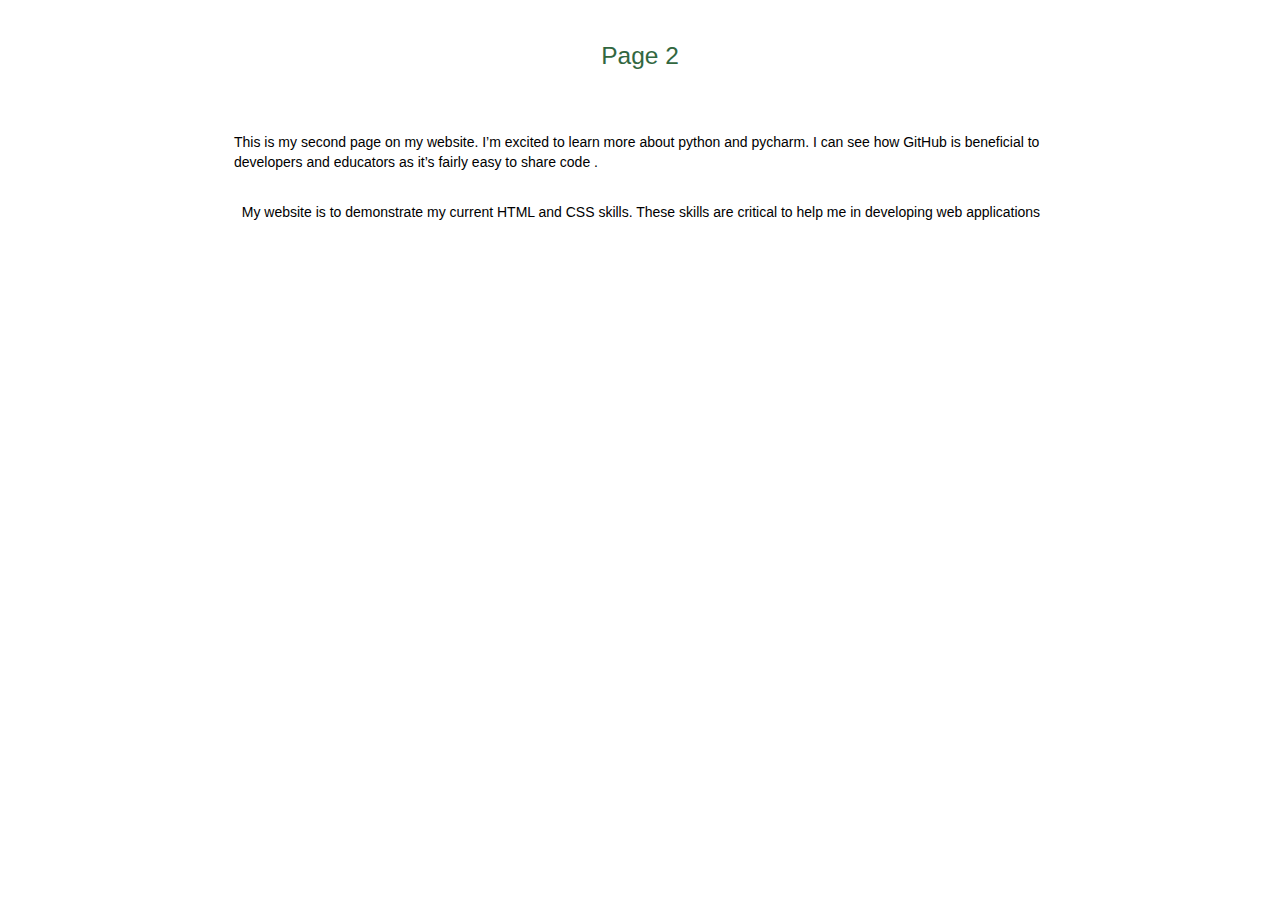
==== commit b1bab134: "Update 2ndpage.html" ====
--- a/2ndpage.html
+++ b/2ndpage.html
@@ -12,11 +12,6 @@
   
     <meta name="viewport" content="width=device-width, initial-scale=1.0">
- -
- -
-  
     <link rel="stylesheet" href="https://maxcdn.bootstrapcdn.com/bootstrap/3.3.4/css/bootstrap.min.css">
 
@@ -25,11 +20,6 @@
 </head>
 
 <body>
- -
- -
-  
 <br>
 
@@ -40,18 +30,8 @@
 <br>
 
 <br>
- -
- -
-  
   <div id="wrapper">
- -
- -
-  
       <section>
 
@@ -65,9 +45,6 @@
 
             <br>
 
-            <hr>
-
-            <hr>
             <p>
   
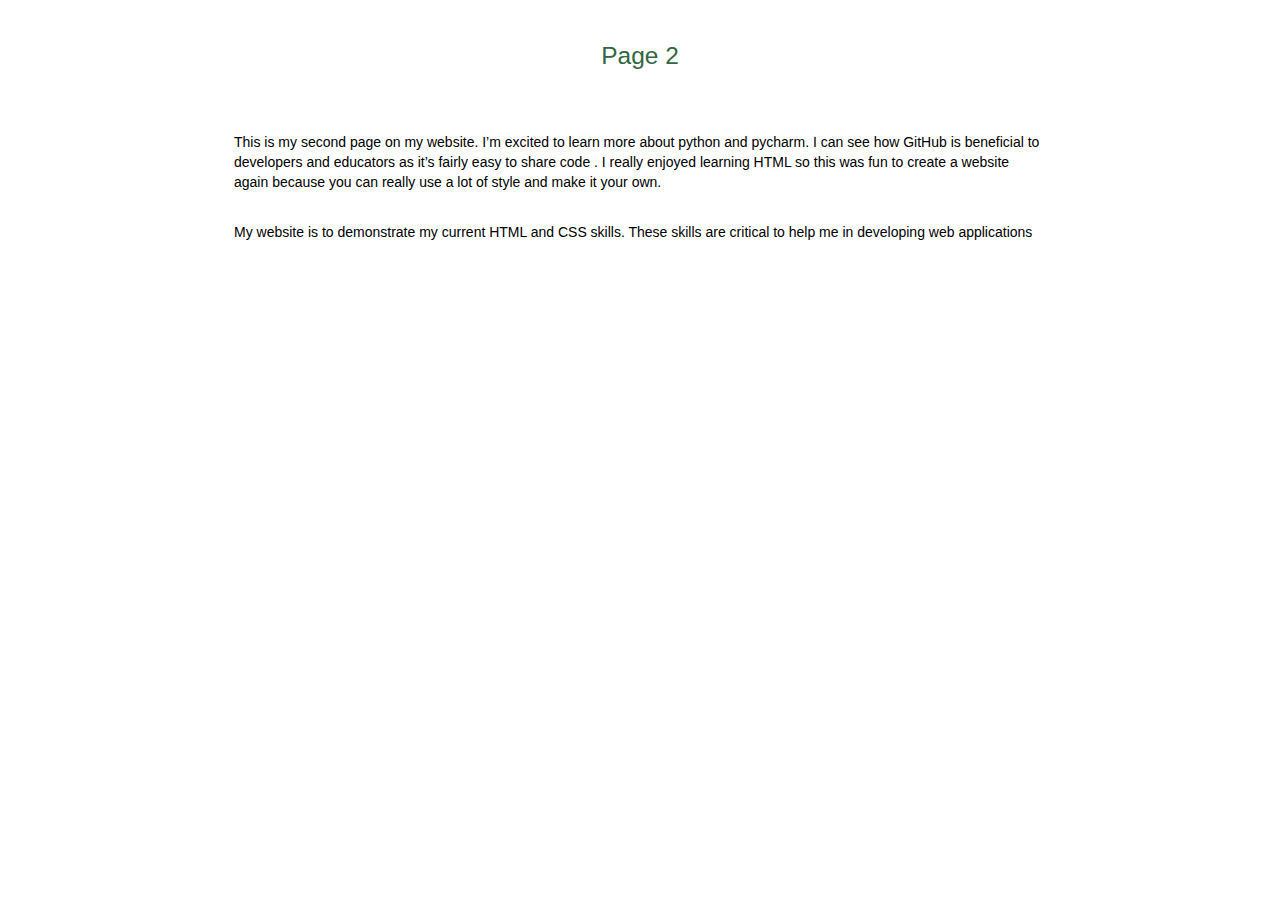
==== commit 75636e85: "Update 2ndpage.html" ====
--- a/2ndpage.html
+++ b/2ndpage.html
@@ -8,7 +8,7 @@
     <meta charset="UTF-8">
   
-    <title> My 2nd page </title>
+    <title> My 2nd page ! </title>
   
     <meta name="viewport" content="width=device-width, initial-scale=1.0">
@@ -38,24 +38,19 @@
             <br>
            
         <p> 
-This is my second page on my website. I’m excited to learn more about python and pycharm. I can see how GitHub is beneficial to developers and educators as it’s fairly easy to share code . 
- +This is my second page on my website. I’m excited to learn more about python and pycharm. 
+I can see how GitHub is beneficial to developers and educators as it’s fairly easy to share code . 
+I really enjoyed learning HTML so this was fun to create a website again because you can really use a lot of style and make it your own.
 
  </p>
+  <br>
 
-            <br>
-
-            <p>
- -
+       <p>
  My website is to demonstrate my current HTML and CSS skills. These skills are critical to help me in developing web applications
-  
   </p>
 
   </section>
- -
   </div>
   
